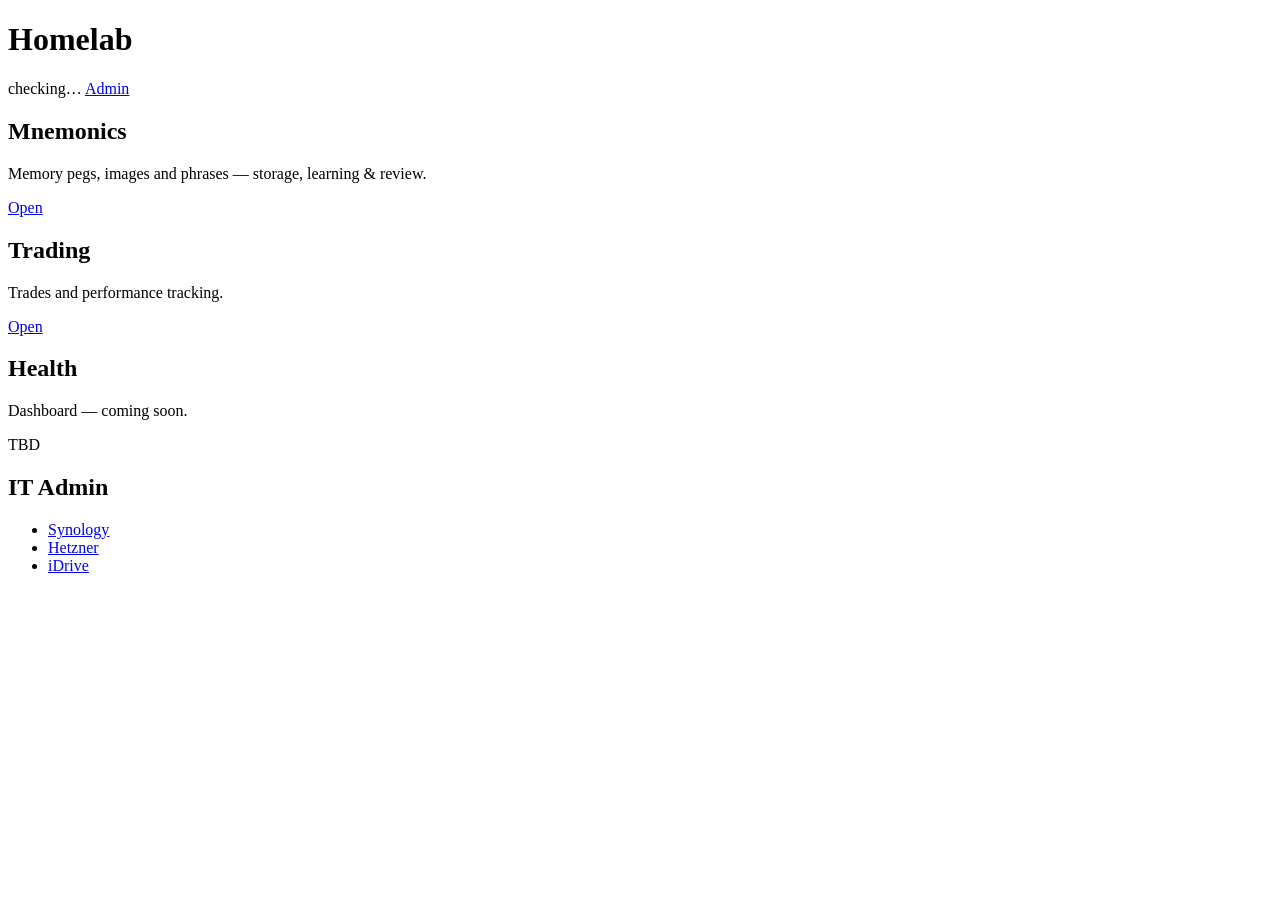
==== frontend/portal/index.html @ 540e8a2b "Scaffold Django site: two-DB split, domain apps, portal + splash pages Core/ops PostgreSQL split via" ====
<!DOCTYPE html>
<html lang="en-gb">
<head>
  <meta charset="UTF-8" />
  <meta name="viewport" content="width=device-width, initial-scale=1" />
  <title>Homelab</title>
  <link rel="stylesheet" href="/static/shared/css/app.css" />
</head>
<body>
  <header class="topbar">
    <h1>Homelab</h1>
    <span class="status" id="health" title="Backend health">checking…</span>
    <span class="spacer"></span>
    <a class="navlink" href="/admin/">Admin</a>
  </header>

  <main class="grid">
    <!-- App areas -->
    <section class="card">
      <h2>Mnemonics</h2>
      <p>Memory pegs, images and phrases — storage, learning &amp; review.</p>
      <a class="btn" href="/mnemonics/">Open</a>
    </section>

    <section class="card">
      <h2>Trading</h2>
      <p>Trades and performance tracking.</p>
      <a class="btn" href="/trading/">Open</a>
    </section>

    <section class="card muted">
      <h2>Health</h2>
      <p>Dashboard — coming soon.</p>
      <span class="btn disabled">TBD</span>
    </section>

    <!-- IT admin links -->
    <section class="card">
      <h2>IT Admin</h2>
      <ul class="links">
        <li><a href="http://192.168.1.2:5000" target="_blank" rel="noopener">Synology</a></li>
        <li><a href="https://console.hetzner.cloud/" target="_blank" rel="noopener">Hetzner</a></li>
        <li><a href="https://www.idrive.com/idrive/login/" target="_blank" rel="noopener">iDrive</a></li>
      </ul>
    </section>
  </main>

  <script src="/static/portal/js/portal.js"></script>
</body>
</html>
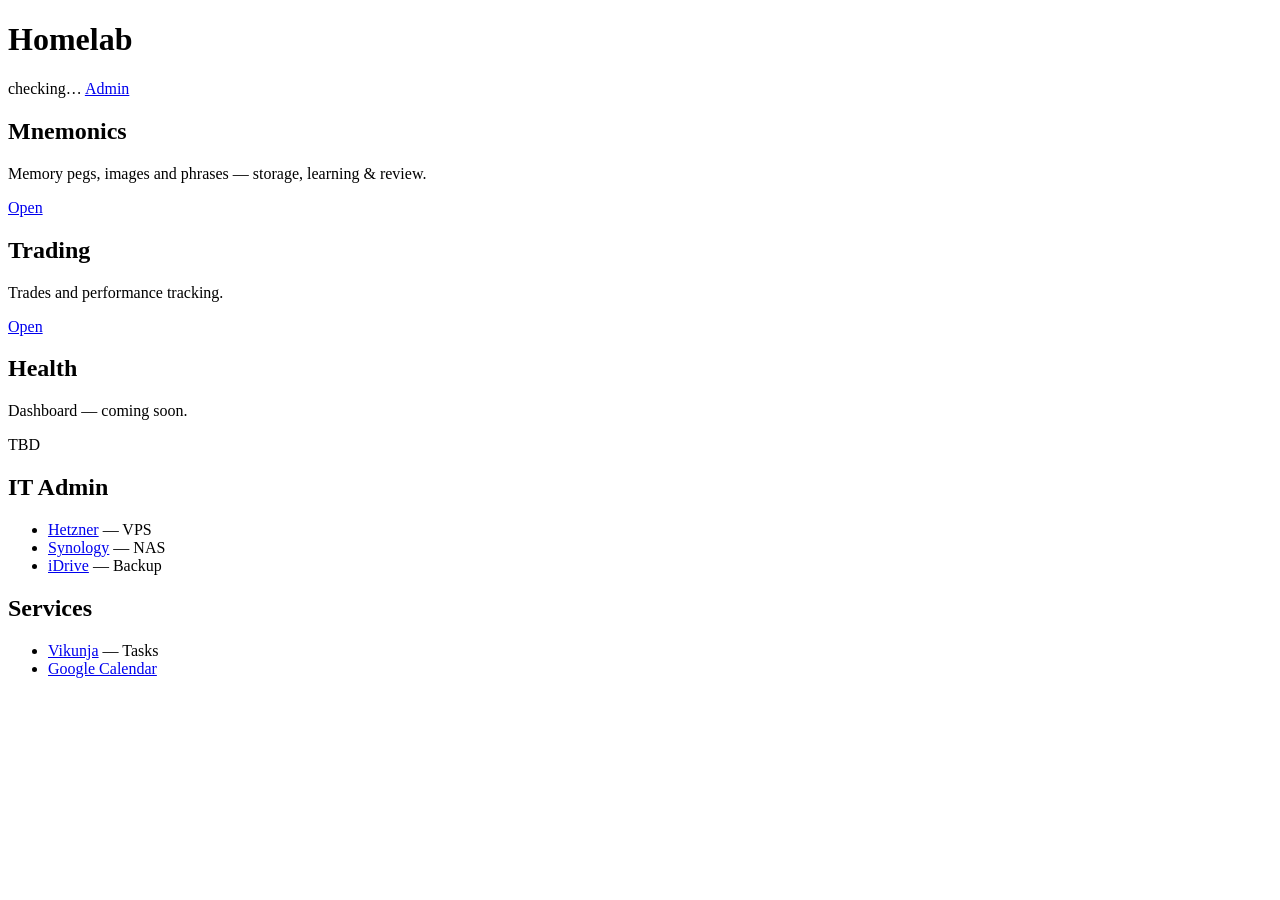
==== commit ea3c8d21: "Remove Homepage dashboard; portal SPA serves khale.net instead Drop the gethomepage container and it" ====
--- a/frontend/portal/index.html
+++ b/frontend/portal/index.html
@@ -15,7 +15,7 @@
   </header>
 
   <main class="grid">
-    <!-- App areas -->
+    <!-- App areas (our own sections) -->
     <section class="card">
       <h2>Mnemonics</h2>
       <p>Memory pegs, images and phrases — storage, learning &amp; review.</p>
@@ -38,9 +38,18 @@
     <section class="card">
       <h2>IT Admin</h2>
       <ul class="links">
-        <li><a href="http://192.168.1.2:5000" target="_blank" rel="noopener">Synology</a></li>
-        <li><a href="https://console.hetzner.cloud/" target="_blank" rel="noopener">Hetzner</a></li>
-        <li><a href="https://www.idrive.com/idrive/login/" target="_blank" rel="noopener">iDrive</a></li>
+        <li><a href="https://console.hetzner.cloud/" target="_blank" rel="noopener">Hetzner</a> <span class="dim">— VPS</span></li>
+        <li><a href="http://192.168.1.2:5000" target="_blank" rel="noopener">Synology</a> <span class="dim">— NAS</span></li>
+        <li><a href="https://www.idrive.com/idrive/login/" target="_blank" rel="noopener">iDrive</a> <span class="dim">— Backup</span></li>
+      </ul>
+    </section>
+
+    <!-- Self-hosted services (previously surfaced by Homepage) -->
+    <section class="card">
+      <h2>Services</h2>
+      <ul class="links">
+        <li><a href="https://tasks.khale.net" target="_blank" rel="noopener">Vikunja</a> <span class="dim">— Tasks</span></li>
+        <li><a href="https://calendar.google.com" target="_blank" rel="noopener">Google Calendar</a></li>
       </ul>
     </section>
   </main>
